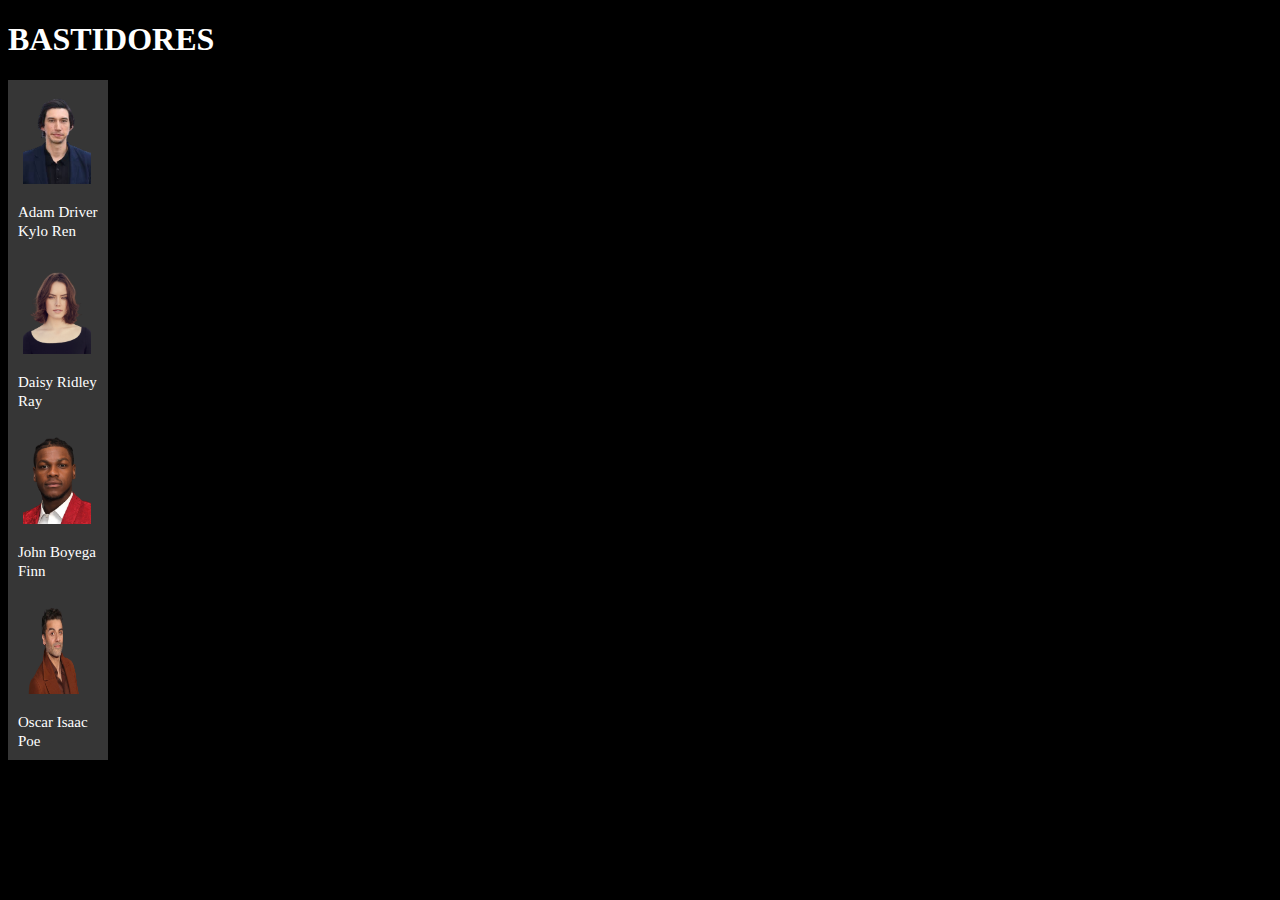
==== index2.html @ 5d5e77ac "starwars" ====
<!DOCTYPE html>
<html lang="pt-br">

<head>
    <meta charset="UTF-8">
    <meta http-equiv="X-UA-Compatible" content="IE=edge">
    <meta name="viewport" content="width=device-width, initial-scale=1.0">
    <title>starwars</title>
    <link rel="stylesheet" href="style.css">
</head>

<body>

    <div class="tudo">
        <h1>BASTIDORES</h1>

        <div class="bastidor">
            <img src="imgst/adan.png">
            <p1>Adam Driver</p1>
            <p1>Kylo Ren</p1>
        </div>

        <div class="bastidor1">
            <img src="imgst/ray.png">
            <p1>Daisy Ridley</p1>
            <p1>Ray</p1>
        </div>

        <div class="bastidor1">
            <img src="imgst/finn.png">
            <p1>John Boyega</p1>
            <p1>Finn</p1>
        </div>

        <div class="bastidor1">
            <img src="imgst/owen.png">
            <p1>Oscar Isaac</p1>
            <p1>Poe </p1>
        </div>
    </div>

    <script src="script.js"></script>
</body>

</html>
---- style.css ----
body{
    height: 458px;
    width: 876px;
    background-color: black;
}

h1{
    color: white;
}

.bastidor{
    background: rgba(115, 115, 115, 0.47);
    width: 100px;
    height: 170px;
    flex-direction: column;
}

p{
    font-family: 'Inter';
    font-style: normal;
    font-weight: 400;
    line-height: 19px;
    color: #fFFFfF;
    font-size: 15px;
}

img{
    height: 89px;
    width: 68px;
    left: 87px;
    top: 81px;
    margin: 15px;
}

.bastidor1{
    background: rgba(115, 115, 115, 0.47);
    width: 100px;
    height: 170px;
    flex-direction: column;
}

p1{
    font-family: 'Inter';
    font-style: normal;
    font-weight: 400;
    line-height: 19px;
    color: #ffffff;
    font-size: 15px;
    margin: 10px;
}

.tudo{
    
}
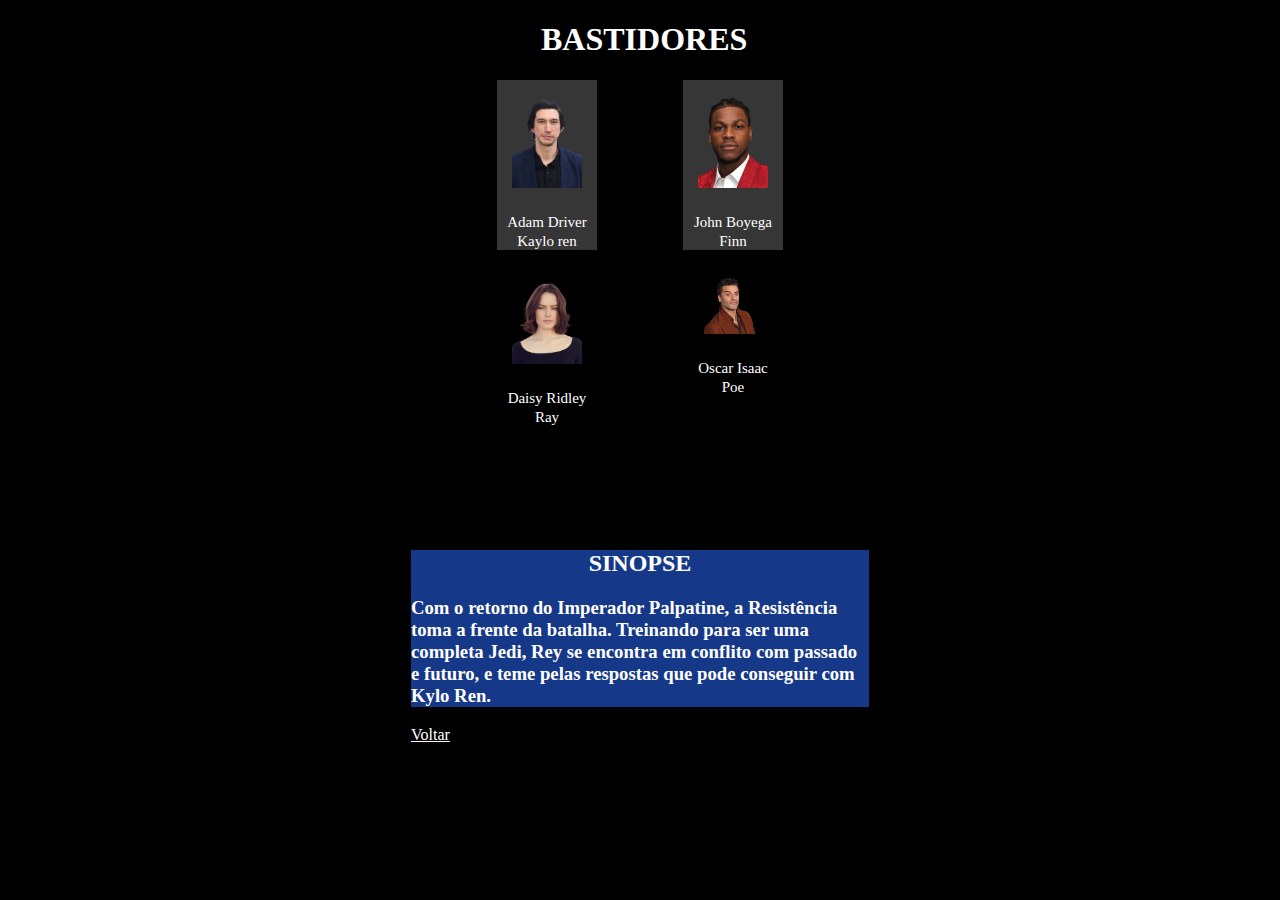
==== commit 585a6029: "star wars" ====
--- a/index2.html
+++ b/index2.html
@@ -6,40 +6,47 @@
     <meta http-equiv="X-UA-Compatible" content="IE=edge">
     <meta name="viewport" content="width=device-width, initial-scale=1.0">
     <title>starwars</title>
-    <link rel="stylesheet" href="style.css">
+    <link rel="stylesheet" href="style2.css">
 </head>
 
 <body>
+<!-- 
+    <div class="banner">
+        <img src="iPhone 14 - 1.png" alt="000px">
+        <div class="centro">20 DEZEMBRO <br>Ver Mais</div>
+    </div>
+ -->
+
+    <h1>BASTIDORES</h1>
 
     <div class="tudo">
-        <h1>BASTIDORES</h1>
+        <div class="bastidor">
+            <img src="adan.png">
+            <p>Adam Driver <br> Kaylo ren</p>
+
+            <img src="ray.png">
+            <p>Daisy Ridley <br> Ray</p>
+        </div>
 
         <div class="bastidor">
-            <img src="imgst/adan.png">
-            <p1>Adam Driver</p1>
-            <p1>Kylo Ren</p1>
-        </div>
+            <img src="finn.png">
+            <p>John Boyega <br> Finn</p>
 
-        <div class="bastidor1">
-            <img src="imgst/ray.png">
-            <p1>Daisy Ridley</p1>
-            <p1>Ray</p1>
-        </div>
-
-        <div class="bastidor1">
-            <img src="imgst/finn.png">
-            <p1>John Boyega</p1>
-            <p1>Finn</p1>
-        </div>
-
-        <div class="bastidor1">
-            <img src="imgst/owen.png">
-            <p1>Oscar Isaac</p1>
-            <p1>Poe </p1>
+            <img src="owen.png">
+            <p>Oscar Isaac <br> Poe</p>
         </div>
     </div>
 
-    <script src="script.js"></script>
+    <div class="sinop">
+        <h2>SINOPSE</h2>
+        <h3>Com o retorno do Imperador Palpatine, a Resistência toma a frente da batalha. Treinando para ser uma
+            completa Jedi, Rey se encontra em conflito com passado e futuro, e teme pelas respostas que pode
+            conseguir com Kylo Ren.</h3>
+    </div>
+
+    <div class="vermais">
+        <a href="index.html">Voltar</a>
+    </div>
 </body>
 
 </html>--- a/style2.css
+++ b/style2.css
@@ -0,0 +1,66 @@
+body{
+    height: 876px;
+    width: 458px;
+    background-color: black;
+    margin: 0 auto;
+}
+
+h1{
+    color: white;
+    margin-left: 130px;
+}
+
+.bastidor{
+    background: rgba(115, 115, 115, 0.47);
+    width: 100px;
+    height: 170px;
+    display: flex;
+    flex-direction: column;
+}
+
+img{
+    margin: 15px;
+}
+
+.bastidores1{
+    background: rgba(115, 115, 115, 0.47);
+    width: 100px;
+    height: 170px;
+    display: flex;
+    flex-direction: column;
+}
+
+p{
+    font-family: 'Inter';
+    font-style: normal;
+    font-weight: 400;
+    line-height: 19px;
+    color: #ffffff;
+    font-size: 15px;
+    margin: 10px;
+    text-align: center;
+}
+
+.tudo{
+   display: flex;
+   justify-content: space-evenly;
+}
+
+.sinop{
+    margin-top: 300px;
+    background: #163888;
+    
+}
+
+h3{
+    color: white;
+}
+
+h2{
+    color: white;
+    text-align: center;
+}
+
+a{
+    color: white;
+}